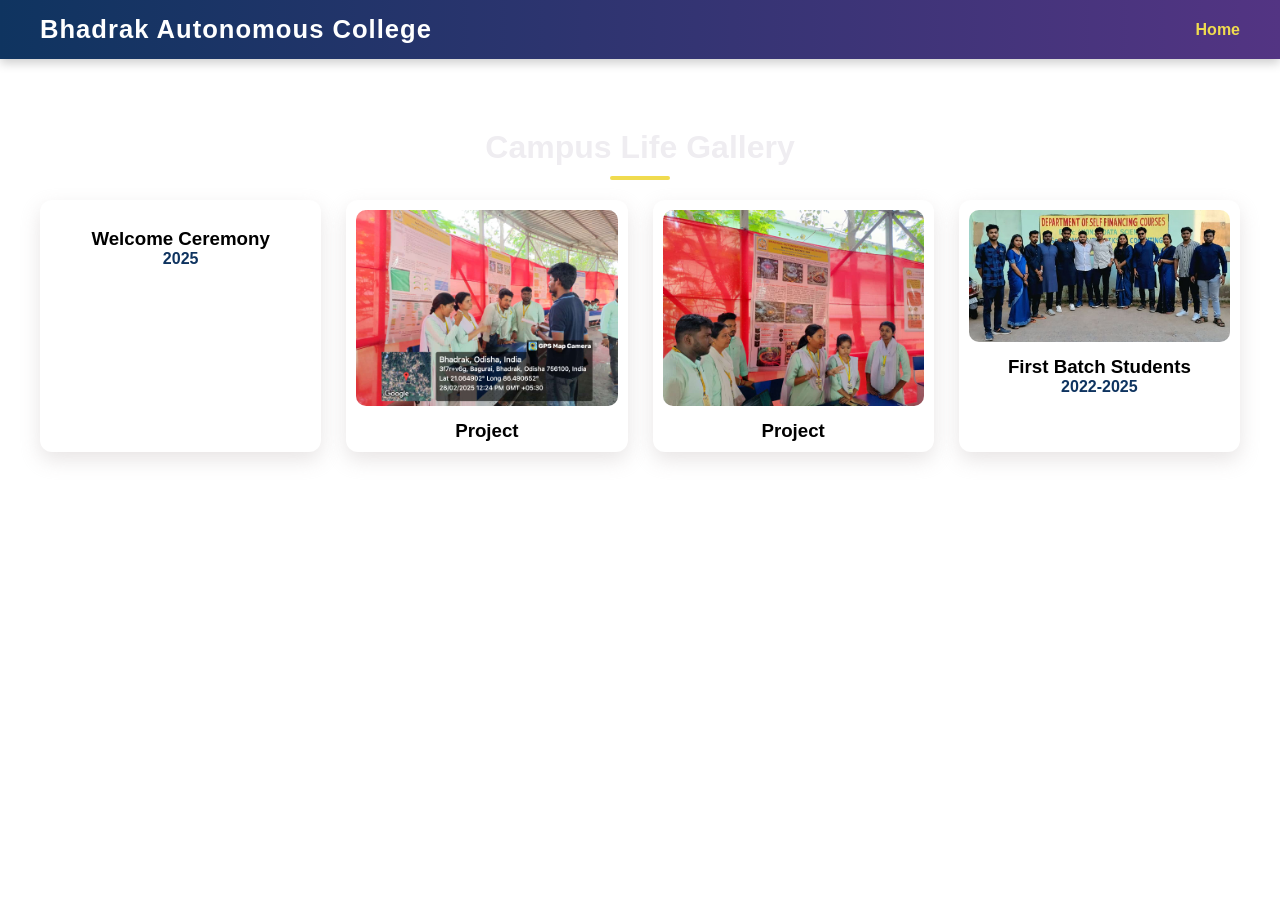
==== gallery.html @ c5d4a987 "Add files via upload" ====
<!DOCTYPE html>
<html lang="en">
<head>
  <meta charset="UTF-8" />
  <title>Campus Gallery - Bhadrak Autonomous College</title>
  <link rel="stylesheet" href="style.css" />
</head>
<body>

<nav>
  <div class="logo">Bhadrak Autonomous College</div>
  <ul>
    <li><a href="index.html">Home</a></li>
  </ul>
</nav>

<section class="gallery-section">
  <h2>Campus Life Gallery</h2>

  <div class="gallery-grid">
    <!-- Add ALL images here -->
    <div class="gallery-card">
      <img src="Images/Group Photo 5.jpeg" alt="">
      <h3>Welcome Ceremony</h3>
      <p>2025</p>
    </div>

    <div class="gallery-card">
      <img src="Images/Project Group Photo.jpeg" alt="">
      <h3>Project</h3>
    </div>

    <div class="gallery-card">
      <img src="Images/Project Group Photo 2.jpeg" alt="">
      <h3>Project</h3>
    </div>

    <div class="gallery-card">
      <img src="Images/All First Batch Students.jpeg" alt="">
      <h3>First Batch Students</h3>
      <p>2022-2025</p>
    </div>

    <!-- You can add unlimited photos here -->
  </div>
</section>

</body>
</html>
---- style.css ----
/* Global Reset */
* {
  margin: 0;
  padding: 0;
  box-sizing: border-box;
}

body {
  margin: 0;
  min-height: 100vh;
  font-family: 'Segoe UI', sans-serif;
  animation: bgChange 100s infinite alternate;
  overflow-x: hidden;
}

/* Background animation with 5 colors */
@keyframes bgChange {
  0%   { background: #0f2027; }   /* deep blue */
  20%  { background: #1e3e4b; }   /* purple */
  40%  { background: #3d4143; }   /* pink */
  60%  { background: #0f3342; }   /* green */
  80%  { background: #1b2326; }   /* cyan */
  100% { background: #0f2027; }   /* dark navy */
}

/* Skip Link for Accessibility */
.skip-link {
  position: absolute;
  top: -40px;
  left: 6px;
  background: #000;
  color: #fff;
  padding: 8px;
  text-decoration: none;
  z-index: 1000;
}
.skip-link:focus {
  top: 6px;
}

/* Navigation Bar */
nav {
  background: linear-gradient(90deg, #0f3460, #533483);
  color: white;
  display: flex;
  justify-content: space-between;
  align-items: center;
  padding: 15px 40px;
  position: sticky;
  top: 0;
  z-index: 1000;
  box-shadow: 0 4px 10px rgba(0,0,0,0.2);
}
nav .logo {
  font-size: 1.6em;
  font-weight: bold;
  letter-spacing: 1px;
}
nav ul {
  list-style: none;
  display: flex;
  gap: 25px;
}
nav a {
  color: #f0db4f;
  text-decoration: none;
  font-weight: bold;
  transition: color 0.3s, transform 0.3s;
}
nav a:hover {
  color: #fff;
  transform: scale(1.1);
}
.apply-btn {
  background: #77e40a;
  padding: 8px 15px;
  border-radius: 5px;
  color: #333 !important;
  transition: background 0.3s;
}
.apply-btn:hover {
  background: #218838;
}

/* Hero Section */
.hero {
  background: url('https://images.unsplash.com/photo-1556761175-5973dc0f32e7') center/cover no-repeat;
  height: 85vh;
  display: flex;
  align-items: center;
  justify-content: center;
  text-align: center;
  position: relative;
}
.hero::after {
  content: "";
  position: absolute;
  top: 0; left: 0;
  width: 100%; height: 100%;
  background: rgba(0,0,0,0.5);
}
.hero-text {
  position: relative;
  z-index: 1;
  color: white;
  max-width: 700px;
  animation: fadeInDown 1.5s ease;
}
.hero h1 {
  font-size: 3em;
  margin-bottom: 10px;
}
.hero h2 {
  font-size: 1.8em;
  color: #f0db4f;
}
.hero .btn {
  display: inline-block;
  margin-top: 20px;
  padding: 12px 25px;
  background: #28a745;
  color: white;
  text-decoration: none;
  border-radius: 30px;
  font-weight: bold;
  transition: transform 0.3s, background 0.3s;
}
.hero .btn:hover {
  transform: scale(1.1);
  background: #218838;
}

/* Sections */
section {
  
  padding: 70px 40px;
  text-align: center;
}
section h2  {
  font-size: 2em;
  margin-bottom: 20px;
  color: #efedf1;
  position: relative;
  
}
section ul li {
  color: #f3f0f0;
  margin-bottom: 10px;
  font-size: 1rem;
}
section h4,p {
  color: #f2f203;
  margin-bottom: 10px;
  font-size: 1rem;
}
section .btn {
  box-shadow: 0 6px 15px rgba(20, 4, 4, 0.863);
  display: inline-block;
  background: linear-gradient(90deg,#175c63, #70430d);   /* blue button */
  color: #efe9e9;
  padding: 12px 24px;
  border-radius: 8px;
  text-decoration: none;
  font-size: 1rem;
  font-weight: 500;
  transition: background 0.3s ease, transform 0.3s ease;
}

.syllabus-white .btn:hover {
  background: #3730a3;
  transform: translateY(-2px);
}


section h2::after {
  content: "";
  display: block;
  width: 60px;
  height: 4px;
  background: #f0db4f;
  margin: 10px auto;
  border-radius: 2px;
}

/* Card Layout */
.card-container {
  display: flex;
  justify-content: center;
  flex-wrap: wrap;
  gap: 20px;
}

.card {
  background: linear-gradient(135deg, #b1ca95, #cb95d0);
  border-radius: 12px;
  padding: 15px;
  width: 180px;
  box-shadow: 0 6px 15px rgba(246, 240, 240, 0.863);
  transition: transform 0.3s, box-shadow 0.3s;
  text-align: center;
  will-change: transform;
}

.card:hover {
  
  box-shadow: 0 12px 25px rgba(17, 3, 3, 0.932);
}

.card img {
  width: 100%;
  height: 140px;
  object-fit: cover;
  object-position: center 10%; /* 👈 shifts image content DOWN */
  border-radius: 10px;
  display: block;
}


.card h3 {
  margin: 10px 0 3px;
  font-size: 1em;
  color: #07264d;
}

.card p {
  font-size: 0.9em;
  color: #000000;
}

/* Footer */
footer {
  background: linear-gradient(90deg,#533483, #0f3460);
  color: white;
  text-align: center;
  padding: 25px;
  font-size: 0.95em;
  box-shadow: 0 -4px 10px rgba(0,0,0,0.2);
}

.footer-container {
  display: flex;
  justify-content: space-around;
  flex-wrap: wrap;
  gap: 20px;
  margin-bottom: 20px;
}

.footer-section h3 {
  margin-bottom: 10px;
  color: #f0db4f;
}

.footer-section ul {
  list-style: none;
  padding: 0;
}

.footer-section a {
  color: #fff;
  text-decoration: none;
  transition: color 0.3s;
}

.footer-section a:hover {
  color: #f0db4f;
}

/* Animations */
@keyframes fadeInDown {
  from { opacity: 0; transform: translateY(-50px); }
  to { opacity: 1; transform: translateY(0); }
}

/* Scroll Reveal Classes */
.hidden {
  opacity: 0;
  transform: translateY(20px);
  transition: opacity 0.6s ease, transform 0.6s ease;
}
.visible {
  opacity: 1;
  transform: translateY(0);
}

/* Pulse Animation for Cards */
.pulse {
  animation: pulse 0.6s ease-in-out;
}
@keyframes pulse {
  0% { transform: scale(1); }
  50% { transform: scale(1.05); }
  100% { transform: scale(1); }
}

/* Contact Grid */
.contact-grid {
  display: flex;
  flex-wrap: wrap;
  justify-content: center;
  gap: 40px;
  align-items: flex-start;
}
.contact-info {
  flex: 1;
  min-width: 280px;
  text-align: left;
}
.contact-info p {
  font-size: 1.1em;
  margin: 10px 0;
}
.contact-map {
  flex: 1;
  min-width: 250px;
  max-width: 400px;
  height: 200px;
  box-shadow: 0 4px 10px rgba(238, 231, 231, 0.697);
  border-radius: 8px;
  overflow: hidden;
}

.contact-map iframe {
  width: 100%;
  height: 100%;
  border: 0;
  border-radius: 8px;
}

/* Custom background for About section */
.about-animated1 {
  color: #e8ebef;
  padding: 70px 40px;
  text-align: center;
  position: relative;
  overflow: hidden;
}

/* Elian-style wave animation */
.wave-text {
  font-size: 2.5em;
  color: #f2c121;
  animation: wave 2.5s infinite ease-in-out;
}

@keyframes wave {
  0% { transform: translateY(0); }
  25% { transform: translateY(-10px); }
  50% { transform: translateY(0); }
  75% { transform: translateY(10px); }
  100% { transform: translateY(0); }
}

/* Dot Flow Background */
.dot-background {
  position: fixed;
  top: 0; left: 0;
  width: 100%;
  height: 100%;
  z-index: -1;
  overflow: hidden;
}

/* Individual dots */
.dot {
  position: absolute;
  width: 12px;
  height: 12px;
  background: linear-gradient(90deg, #0f3460, #670feb);
  border-radius: 50%;
  animation: moveDots 20s linear infinite;
  will-change: transform;
}

/* Keyframes for flowing dots */
@keyframes moveDots {
  0% {
    transform: translateY(100vh) translateX(0);
    opacity: 0.5;
  }
  50% {
    transform: translateY(50vh) translateX(50vw);
    opacity: 1;
  }
  100% {
    transform: translateY(0) translateX(100vw);
    opacity: 0.3;
  }
}

/* Optional: different speeds for variety */
.dot:nth-child(2) { animation-duration: 25s; background: rgb(241, 6, 6); width: 10px; height: 10px; }
.dot:nth-child(3) { animation-duration: 30s; background: rgba(13, 235, 13, 0.99); width: 14px; height: 14px; }
.dot:nth-child(4) { animation-duration: 35s; background: rgba(5, 5, 82, 0.8); width: 11px; height: 11px; }
.dot:nth-child(5) { animation-duration: 40s; background: rgba(229, 229, 24, 0.977); width: 13px; height: 13px; }

/* Mouse Glow 
:root {
  --x: 50%;
  --y: 50%;
  --glow-color: rgba(0, 255, 200, 0.4);
}

.mouse-glow {
  position: fixed;
  top: 0; left: 0;
  width: 100%;
  height: 100%;
  pointer-events: none;
  z-index: 9999;
  background: radial-gradient(
    circle 150px at var(--x) var(--y),
    var(--glow-color),
    transparent 80%
  );
  transition: background 0.1s ease;
}*/

.events-section {
  padding: 60px 20px;
  
  text-align: center;
}

.events-section h2 {
  font-size: 2.5em;
  color: #ede9ef;
  margin-bottom: 40px;
  text-shadow: 1px 1px 2px #ccc;
}

.events-container {
  display: flex;
  flex-wrap: wrap;
  justify-content: center;
  gap: 30px;
}

.event-card {
  background: linear-gradient(to right, #f0f4ff, #e8f0fe);
  border-radius: 12px;
  box-shadow: 0 8px 20px rgba(203, 194, 194, 0.899);
  width: 300px;
  overflow: hidden;
  transition: transform 0.3s ease;
}

.event-card:hover {
  transform: translateY(-5px);
}

.event-image img {
  width: 100%;
  height: 180px;
  object-fit: cover;
  border-bottom: 2px solid #4b0082;
}

.event-info {
  padding: 20px;
}

.event-info h3 {
  font-size: 1.5em;
  color: #4b0082;
  margin-bottom: 10px;
}

.event-info p {
  font-size: 1em;
  color: #151414;
  margin-bottom: 15px;
}

.btn {
  display: inline-block;
  padding: 10px 20px;
  background: #4b0082;
  color: #fff;
  text-decoration: none;
  border-radius: 6px;
  transition: background 0.3s ease;
}

.btn:hover {
  background: radial-gradient(circle at top left, #6a11cb, #2575fc); color: #fff;
}

/* Gallery Section */
.gallery-section {
  padding: 70px 40px;
}

.gallery-grid {
  display: grid;
  grid-template-columns: repeat(auto-fit, minmax(220px, 1fr));
  gap: 25px;
}

.gallery-card {
  background: #ffffff;
  border-radius: 12px;
  box-shadow: 0 8px 20px rgba(219, 214, 214, 0.632);
  transition: transform 0.3s ease, box-shadow 0.3s ease;
  text-align: center;
  padding: 10px;
}

.gallery-card:hover {
  transform: translateY(-8px);
  box-shadow: 0 12px 25px rgba(21, 4, 4, 0.978);
}

.gallery-card img {
  width: 100%;
  border-radius: 10px;
  margin-bottom: 10px;
}

.gallery-card p {
  font-weight: bold;
  color: #0f3460;
}

/* Lazy Loading Placeholder */
.lazy {
  opacity: 0;
  transition: opacity 0.3s;
}
.lazy.loaded {
  opacity: 1;
}

/* Student Table */
.student-table {
  width: 90%;
  margin: 30px auto;
  border-collapse: collapse;
  box-shadow: 0 6px 15px rgba(238, 234, 234, 0.855);
  background: #fff;
  border-radius: 8px;
  overflow: hidden;
}

.student-table th, .student-table td {
  padding: 12px 15px;
  text-align: center;
  border-bottom: 1px solid #ddd;
}

.student-table th {
  background: linear-gradient(90deg, #0f3460, #533483);
  color: #fff;
}

.student-table tr:hover {
  background: rgba(240, 219, 79, 0.2);
}

/* Student Search */
.student-search {
  width: 100%;
  padding: 10px;
  margin: 10px 0;
  border: 1px solid #ddd;
  border-radius: 4px;
  font-size: 1em;
}

/* Modal */
.modal {
  position: fixed;
  top: 0;
  left: 0;
  width: 100%;
  height: 100%;
  background: rgba(0,0,0,0.5);
  display: flex;
  align-items: center;
  justify-content: center;
  z-index: 1000;
}
.modal-content {
  background: white;
  padding: 20px;
  border-radius: 8px;
  text-align: center;
  max-width: 400px;
  width: 90%;
}

/* Small Dark Mode Toggle with Hover & Touch */
.dark-mode-toggle {
  position: fixed;
  top: 18px;
  right: 1px;
  z-index: 1001;

  width: 30px;
  height: 30px;
  border-radius: 50%;

  background: #222;
  color: #fff;
  border: none;

  display: flex;
  align-items: center;
  justify-content: center;

  font-size: 16px;
  cursor: pointer;

  transition: 
    background 0.3s ease,
    transform 0.2s ease,
    box-shadow 0.2s ease;
}

/* Hover effect (desktop) */
.dark-mode-toggle:hover {
  background: #444;
  transform: scale(1.1);
  box-shadow: 0 4px 12px rgba(231, 225, 225, 0.844);
}

/* Touch / Click effect (mobile) */
.dark-mode-toggle:active {
  transform: scale(0.95);
  background: #555;
}


/* Dark Mode Styles */
.dark-mode {
  background: #121212;
  color: #fff;
}
.dark-mode nav {
  background: linear-gradient(90deg, #1a1a1a, #333);
}
.dark-mode .card {
  background: linear-gradient(135deg, #444, #666);
  color: #fff;
}
.dark-mode .card h3, .dark-mode .card p {
  color: #fff;
}
.dark-mode footer {
  background: linear-gradient(90deg, #333, #1a1a1a);
}
.dark-mode .student-table {
  background: #333;
  color: #fff;
}
.dark-mode .student-table th {
  background: #555;
}

/* Responsive Design */
@media (max-width: 768px) {
  nav ul {
    flex-direction: column;
    gap: 10px;
  }
  .hero h1 {
    font-size: 2em;
  }
  .hero h2 {
    font-size: 1.5em;
  }
  .card-container {
    flex-direction: column;
    align-items: center;
  }
  .student-table {
    font-size: 0.8em;
  }
  .event-card {
    flex-direction: column;
    text-align: center;
  }
  .event-image img {
    width: 100%;
    height: auto;
    border-radius: 12px 12px 0 0;
  }
  .event-info {
    text-align: center;
  }
  .contact-grid {
    flex-direction: column;
  }
  .footer-container {
    flex-direction: column;
  }
}
/* ================= Student Form ================= */
.student-form {
  margin: 30px auto;
  max-width: 520px;
  display: flex;
  flex-direction: column;
  gap: 12px;
  padding: 22px;

  background: linear-gradient(135deg, #1e3c72, #2a5298);
  border-radius: 10px;
  box-shadow: 0 10px 25px rgb(243, 235, 235);
}

/* Inputs */
.student-form input {
  padding: 12px;
  border: none;
  border-radius: 6px;
  font-size: 1em;
  outline: none;
}

.student-form input:focus {
  box-shadow: 0 0 0 2px rgba(255, 255, 255, 0.7);
}

/* Button */
.student-form button {
  padding: 12px;
  background: #28a745;
  color: #fff;
  border: none;
  border-radius: 6px;
  font-size: 1em;
  cursor: pointer;
  transition: transform 0.2s, background 0.3s;
}

.student-form button:hover {
  background: #218838;
  transform: translateY(-1px);
}

/* ================= View Students Button ================= */
.view-students-btn {
  display: block;
  margin: 25px auto;
  padding: 12px 22px;
  background: #0a3cff;
  color: #fff;
  border: none;
  border-radius: 6px;
  font-size: 0.95em;
  cursor: pointer;
  transition: background 0.3s, transform 0.2s;
}

.view-students-btn:hover {
  background: #082fcf;
  transform: translateY(-1px);
}

/* ================= Edit Inputs (Table) ================= */
.edit-input {
  width: 100%;
  padding: 6px 8px;
  border: 1px solid #bbb;
  border-radius: 5px;
  font-size: 0.9em;
}

.edit-input:focus {
  border-color: #0a3cff;
  outline: none;
}


/* Action Buttons */
.edit-btn, .save-btn, .cancel-btn {
  padding: 5px 10px;
  margin: 2px;
  border: none;
  border-radius: 4px;
  cursor: pointer;
  font-size: 0.8em;
}
.edit-btn {
  background: #ffc107;
  color: #000;
}
.save-btn {
  background: #28a745;
  color: #fff;
}
.cancel-btn {
  background: #dc3545;
  color: #fff;
}
.edit-btn:hover {
  background: #e0a800;
}
.save-btn:hover {
  background: #218838;
}
.cancel-btn:hover {
  background: #c82333;
}
.three-sections {
  display: grid;
  grid-template-columns: repeat(3, 1fr);
  gap: 30px;
  padding: 60px;
}

/* Make all three sections look equal */
.three-sections section {
  background: rgba(255, 255, 255, 0.05);
  padding: 30px;
  border-radius: 16px;
}

/* Responsive for mobile */
@media (max-width: 992px) {
  .three-sections {
    grid-template-columns: 1fr;
  }
}
.edit-btn { background:#3498db; color:#fff; }
.save-btn { background:#2ecc71; color:#fff; }
.cancel-btn { background:#f39c12; color:#fff; }
.delete-btn { background:#e74c3c; color:#fff; }

button {
  padding: 5px 10px;
  border: none;
  margin: 2px;
  cursor: pointer;
}

.view-more-container {
  text-align: center;
  margin-top: 30px;
}

.view-more-btn {
  padding: 12px 28px;
  background-color: #004aad; /* college blue */
  color: #fff;
  text-decoration: none;
  border-radius: 6px;
  font-size: 1rem;
  font-weight: 500;
  transition: background 0.3s ease, transform 0.2s ease;
}

.view-more-btn:hover {
  background-color: #003080;
  transform: translateY(-2px);
}
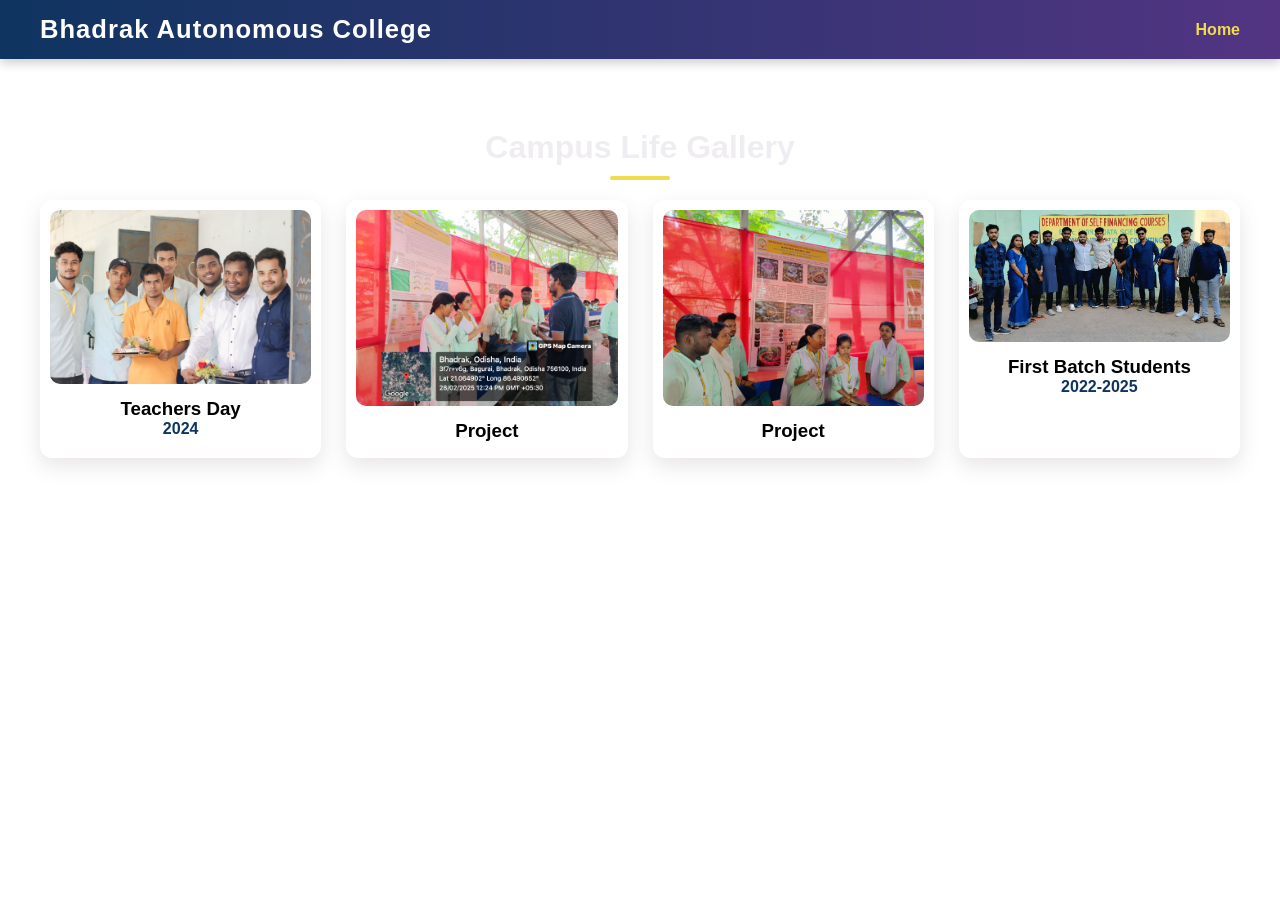
==== commit b5c2dde7: "Update gallery.html" ====
--- a/gallery.html
+++ b/gallery.html
@@ -20,9 +20,9 @@
   <div class="gallery-grid">
     <!-- Add ALL images here -->
     <div class="gallery-card">
-      <img src="Images/Group Photo 5.jpeg" alt="">
-      <h3>Welcome Ceremony</h3>
-      <p>2025</p>
+      <img src="Images/Group Photo.jpeg" alt="">
+      <h3>Teachers Day</h3>
+      <p>2024</p>
     </div>
 
     <div class="gallery-card">
